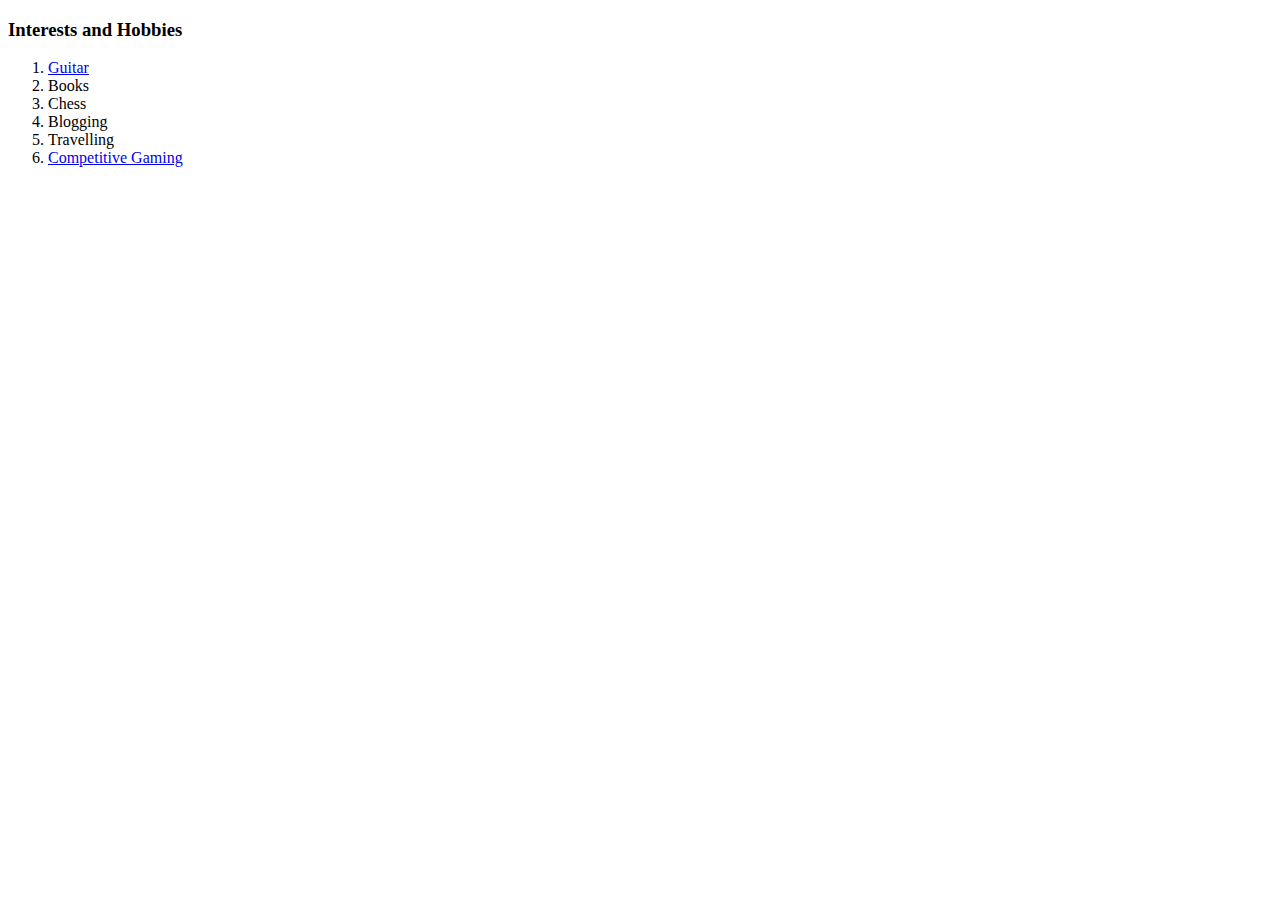
==== hobbies.html @ d2b53e8f "Add files via upload" ====
<!DOCTYPE html>
<html lang="en" dir="ltr">

<head>
  <meta charset="utf-8">
  <title>My Hobbies</title>
  <link rel="stylesheet" href="css/styles.css">
</head>

<body>
  <h3>Interests and Hobbies</h3>
  <ol>
    <li><a
        href="https://scontent-cdg2-1.xx.fbcdn.net/v/t1.0-9/10406626_10204649749073023_1282005082328552182_n.jpg?_nc_cat=111&_nc_sid=174925&_nc_ohc=NsWO0_mfdR0AX_CW-wJ&_nc_ht=scontent-cdg2-1.xx&oh=752d2fb1d7c669de423ba6c03c590c3a&oe=5F031885">Guitar</a>
    </li>
    <li>Books</li>
    <li>Chess</li>
    <li>Blogging</li>
    <li>Travelling</li>
    <li><a href="https://scontent-cdt1-1.xx.fbcdn.net/v/t31.0-8/921655_10201025690630712_1023913044_o.jpg?_nc_cat=109&_nc_sid=cdbe9c&_nc_ohc=YIub6spzXTkAX-WzLYg&_nc_ht=scontent-cdt1-1.xx&oh=37cba25821ad58c81631001612368678&oe=5F027497">Competitive
        Gaming</a></li>
  </ol>
</body>

</html>
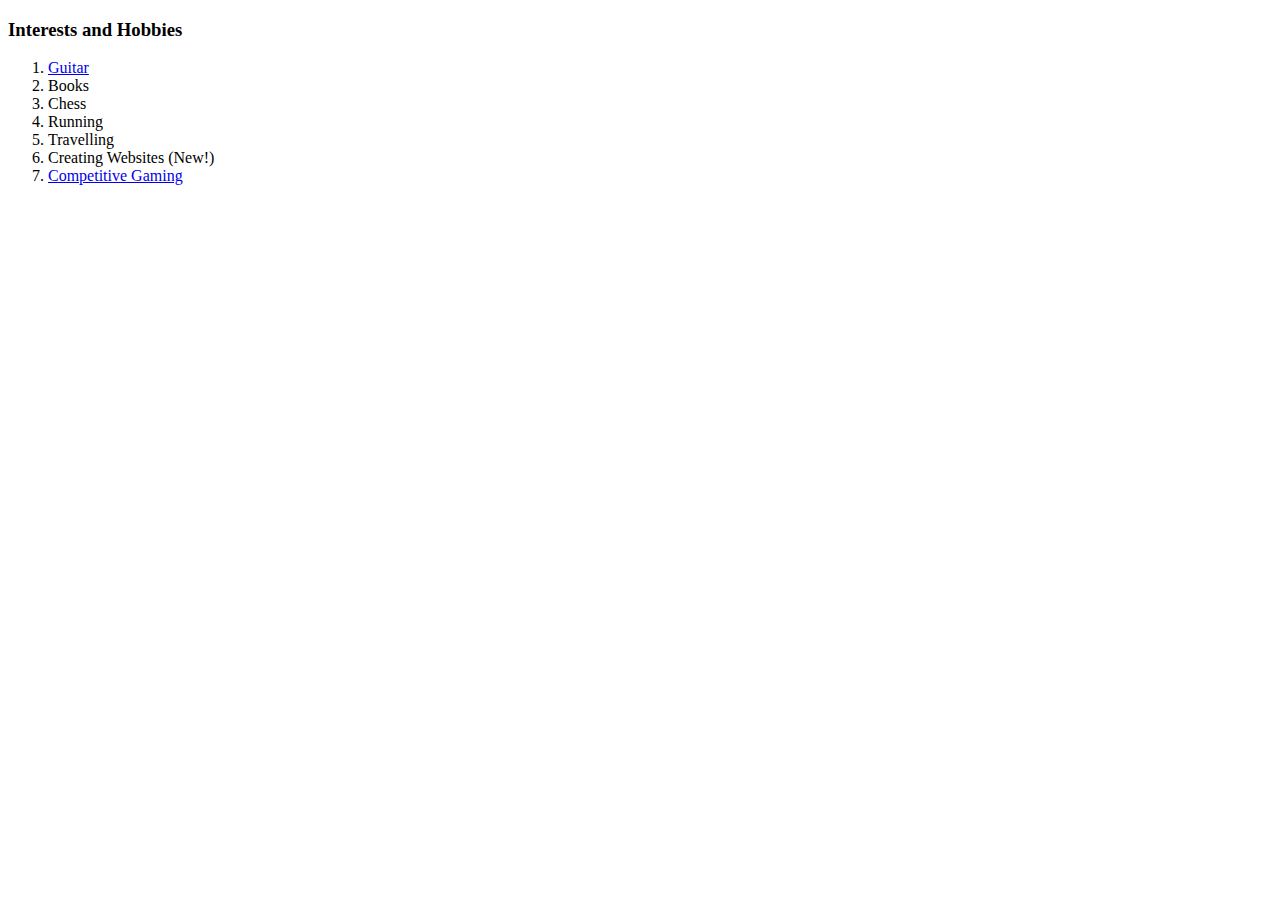
==== commit 9fe71518: "Added updated professional details" ====
--- a/hobbies.html
+++ b/hobbies.html
@@ -15,8 +15,9 @@
     </li>
     <li>Books</li>
     <li>Chess</li>
-    <li>Blogging</li>
+    <li>Running</li>
     <li>Travelling</li>
+    <li>Creating Websites (New!)</li>
     <li><a href="https://scontent-cdt1-1.xx.fbcdn.net/v/t31.0-8/921655_10201025690630712_1023913044_o.jpg?_nc_cat=109&_nc_sid=cdbe9c&_nc_ohc=YIub6spzXTkAX-WzLYg&_nc_ht=scontent-cdt1-1.xx&oh=37cba25821ad58c81631001612368678&oe=5F027497">Competitive
         Gaming</a></li>
   </ol>
